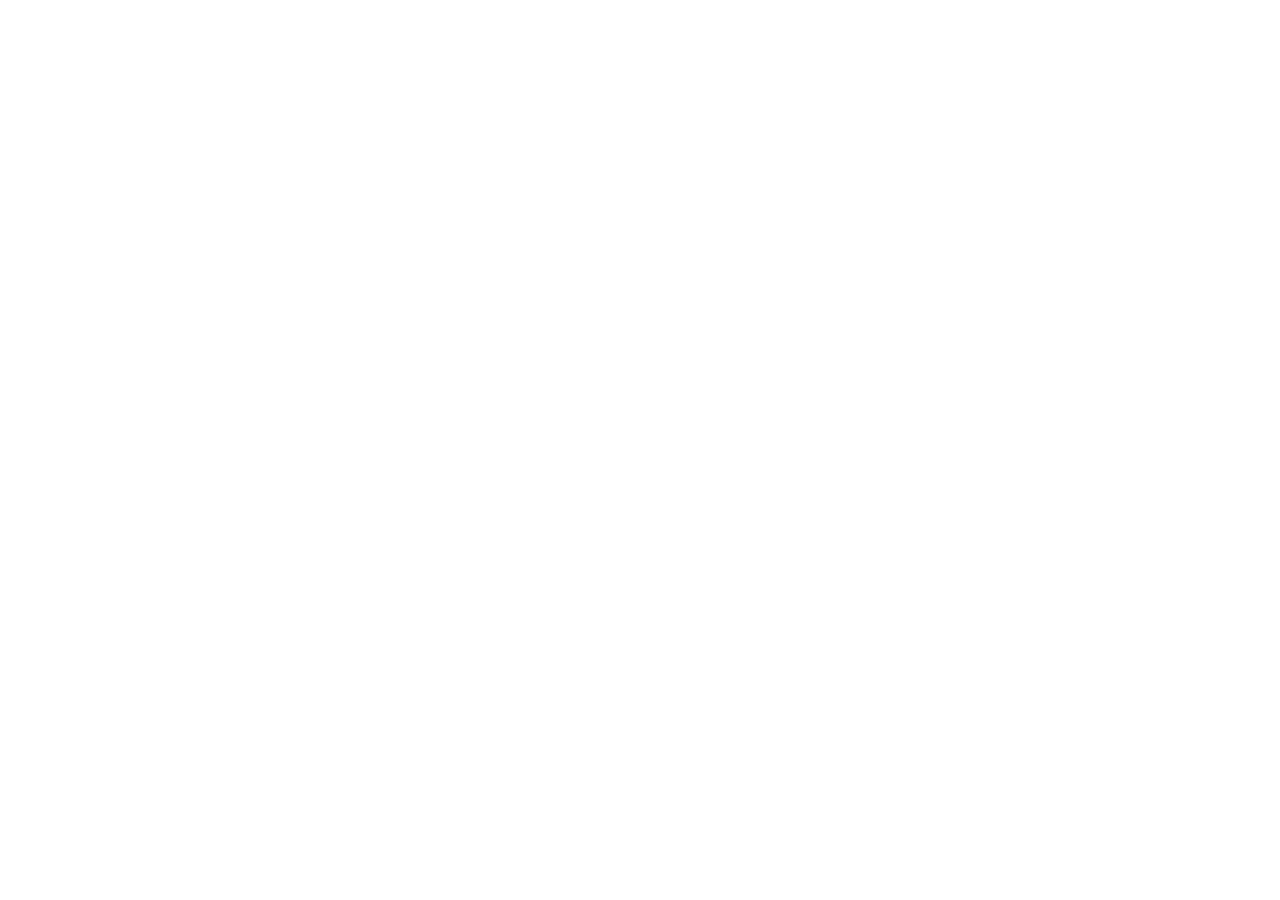
==== flexbox/index.html @ 21070feb "Flexbox Terminología - Elemento Padre" ====
<!DOCTYPE html>
<html lang="es">
<head>
    <meta charset="UTF-8">
    <meta name="viewport" content="width=device-width, initial-scale=1.0">
    <meta http-equiv="X-UA-Compatible" content="ie=edge">
    <title>Flexbox Avanzado</title>
    <!-- Reset -->
    <link rel="stylesheet" href="./reset.css">
    <!-- Terminologia -->
    <!-- <link rel="stylesheet" href="./terminologia.css"> -->
    <!-- Elemento Padre -->
    <link rel="stylesheet" href="./elemento-padre.css">
</head>
<body>
    <!-- Terminologia -->
    <!-- <div class="container">
        <div class="item">Item #1</div>
        <div class="item">Item #2</div>
        <div class="item">Item #3</div>
        <div class="item">Item #4</div>
        <div class="item">Item #5</div>
        <div class="item">Item #6</div>
    </div> -->

    <!-- Elemento Padre -->
    <!-- <section class="container">
        <article class="item">Item 1</article>
        <article class="item">Item 2</article>
        <article class="item">Item 3</article>
        <article class="item">Item 4</article>
        <article class="item">Item 5</article>
        <article class="item">Item 6</article>
        <article class="item">Item 7</article>
        <article class="item">Item 8</article>
        <article class="item">Item 9</article>
        <article class="item">Item 10</article>
        <article class="item">Item 11</article>
        <article class="item">Item 12</article>
        <article class="item">Item 13</article>
        <article class="item">Item 14</article>
        <article class="item">Item 15</article>
        <article class="item">Item 16</article>
        <article class="item">Item 17</article>
        <article class="item">Item 18</article>
        <article class="item">Item 19</article>
    </section> -->

    <!-- Elementos Hijos -->
</body>
</html>
---- flexbox/terminologia.css ----
/* Terminologia */

.container{display: flex;}
.item{border:1px solid red;}
---- flexbox/elemento-padre.css ----
/*
Flexbox Container
  display: flex | inline-flex ;
    Define un caja flexible de bloque o de linea
  flex-direction: row | row-reverse | column | column-reverse ;
    Define el eje principal y el transversal de la caja flexible
      row    x - principal   y - transversal
      column x - transversal y - principal
  flex-wrap: nowrap | wrap | wrap-reverse ;
    Determina la existencia o no de saltos de línea y su sentido
  
  justify-content: flex-start | flex-end | center | space-between | space-around ;
    Alineación de los hijos en el eje principal (espacio sobrante)
  align-items: stretch | flex-start | flex-end | center | baseline ;
    Alineación de los hijos en el eje transversal (espacio sobrante) cuando NO HAY saltos de línea (flex-wrap: nowrap)
  align-content: stretch | flex-start | flex-end | center | space-between | space-around ;
    Alineación de los hijos en el eje transversal (espacio sobrante) cuando SI HAY saltos de línea (flex-wrap: wrap | wrap-reverse)
*/


/* Elemento Padre */

.container {
    padding: 1rem;
    margin: auto;
    width: 80vh;
    height: 50vh;
    border: medium solid #333;
    background: steelblue;
    display: flex;
    flex-direction: column;
}

.item {
    border: thin solid #333;
    font-size: 2rem;
    background-color: deepskyblue;
    width: 30%;
    height: 30%;
}
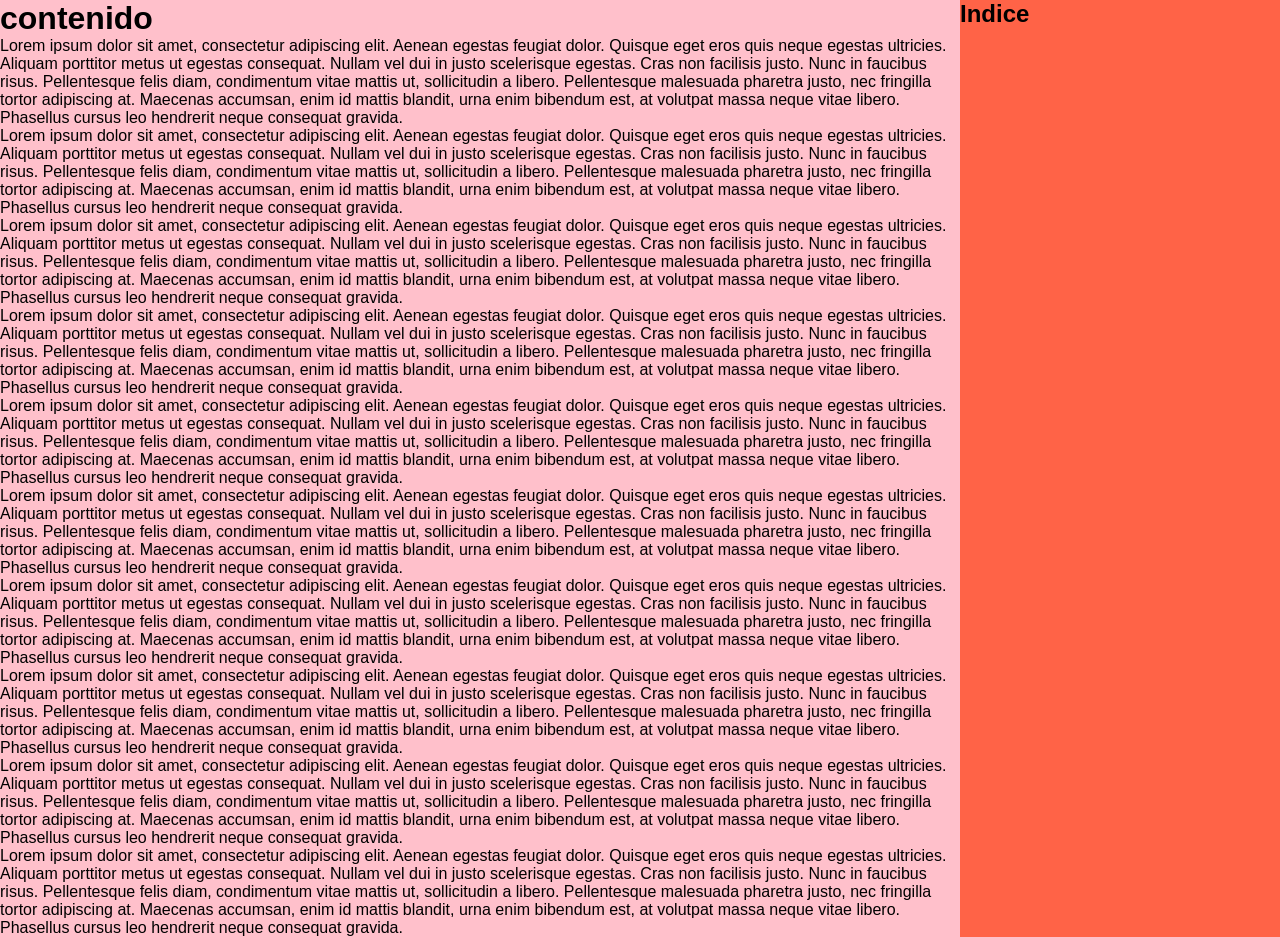
==== commit c8802eb2: "Elemento Hijo y Propiedades de alineado" ====
--- a/flexbox/index.html
+++ b/flexbox/index.html
@@ -10,7 +10,9 @@
     <!-- Terminologia -->
     <!-- <link rel="stylesheet" href="./terminologia.css"> -->
     <!-- Elemento Padre -->
-    <link rel="stylesheet" href="./elemento-padre.css">
+    <!-- <link rel="stylesheet" href="./elemento-padre.css"> -->
+    <!-- Elemento Hijo -->
+    <link rel="stylesheet" href="./elemento-hijo.css">
 </head>
 <body>
     <!-- Terminologia -->
@@ -47,5 +49,85 @@
     </section> -->
 
     <!-- Elementos Hijos -->
+    <!--<div class="container">-->
+    <!--<div class="item item-1">1</div>-->
+    <!--<div class="item item-2">2</div>-->
+    <!--<div class="item item-3">3</div>-->
+    <!--<div class="item item-4">4</div>-->
+    <!--<div class="item item-5">5</div>-->
+    <!--<div class="item item-6">6</div>-->
+    <!--<div class="item item-7">7</div>-->
+    <!--<div class="item item-8">8</div>-->
+    <!--<div class="item item-9">9</div>-->
+    <!--<div class="item item-10">10</div>-->
+    <!--</div>-->
+    <div class="content">
+        <main class="main">
+            <h1>contenido</h1>
+            <p>Lorem ipsum dolor sit amet, consectetur adipiscing elit. Aenean egestas feugiat dolor. Quisque eget eros quis neque
+                egestas ultricies. Aliquam porttitor metus ut egestas consequat. Nullam vel dui in justo scelerisque egestas.
+                Cras non facilisis justo. Nunc in faucibus risus. Pellentesque felis diam, condimentum vitae mattis ut, sollicitudin
+                a libero. Pellentesque malesuada pharetra justo, nec fringilla tortor adipiscing at. Maecenas accumsan, enim
+                id mattis blandit, urna enim bibendum est, at volutpat massa neque vitae libero. Phasellus cursus leo hendrerit
+                neque consequat gravida. </p>
+            <p>Lorem ipsum dolor sit amet, consectetur adipiscing elit. Aenean egestas feugiat dolor. Quisque eget eros quis neque
+                egestas ultricies. Aliquam porttitor metus ut egestas consequat. Nullam vel dui in justo scelerisque egestas.
+                Cras non facilisis justo. Nunc in faucibus risus. Pellentesque felis diam, condimentum vitae mattis ut, sollicitudin
+                a libero. Pellentesque malesuada pharetra justo, nec fringilla tortor adipiscing at. Maecenas accumsan, enim
+                id mattis blandit, urna enim bibendum est, at volutpat massa neque vitae libero. Phasellus cursus leo hendrerit
+                neque consequat gravida. </p>
+            <p>Lorem ipsum dolor sit amet, consectetur adipiscing elit. Aenean egestas feugiat dolor. Quisque eget eros quis neque
+                egestas ultricies. Aliquam porttitor metus ut egestas consequat. Nullam vel dui in justo scelerisque egestas.
+                Cras non facilisis justo. Nunc in faucibus risus. Pellentesque felis diam, condimentum vitae mattis ut, sollicitudin
+                a libero. Pellentesque malesuada pharetra justo, nec fringilla tortor adipiscing at. Maecenas accumsan, enim
+                id mattis blandit, urna enim bibendum est, at volutpat massa neque vitae libero. Phasellus cursus leo hendrerit
+                neque consequat gravida. </p>
+            <p>Lorem ipsum dolor sit amet, consectetur adipiscing elit. Aenean egestas feugiat dolor. Quisque eget eros quis neque
+                egestas ultricies. Aliquam porttitor metus ut egestas consequat. Nullam vel dui in justo scelerisque egestas.
+                Cras non facilisis justo. Nunc in faucibus risus. Pellentesque felis diam, condimentum vitae mattis ut, sollicitudin
+                a libero. Pellentesque malesuada pharetra justo, nec fringilla tortor adipiscing at. Maecenas accumsan, enim
+                id mattis blandit, urna enim bibendum est, at volutpat massa neque vitae libero. Phasellus cursus leo hendrerit
+                neque consequat gravida. </p>
+            <p>Lorem ipsum dolor sit amet, consectetur adipiscing elit. Aenean egestas feugiat dolor. Quisque eget eros quis neque
+                egestas ultricies. Aliquam porttitor metus ut egestas consequat. Nullam vel dui in justo scelerisque egestas.
+                Cras non facilisis justo. Nunc in faucibus risus. Pellentesque felis diam, condimentum vitae mattis ut, sollicitudin
+                a libero. Pellentesque malesuada pharetra justo, nec fringilla tortor adipiscing at. Maecenas accumsan, enim
+                id mattis blandit, urna enim bibendum est, at volutpat massa neque vitae libero. Phasellus cursus leo hendrerit
+                neque consequat gravida. </p>
+            <p>Lorem ipsum dolor sit amet, consectetur adipiscing elit. Aenean egestas feugiat dolor. Quisque eget eros quis neque
+                egestas ultricies. Aliquam porttitor metus ut egestas consequat. Nullam vel dui in justo scelerisque egestas.
+                Cras non facilisis justo. Nunc in faucibus risus. Pellentesque felis diam, condimentum vitae mattis ut, sollicitudin
+                a libero. Pellentesque malesuada pharetra justo, nec fringilla tortor adipiscing at. Maecenas accumsan, enim
+                id mattis blandit, urna enim bibendum est, at volutpat massa neque vitae libero. Phasellus cursus leo hendrerit
+                neque consequat gravida. </p>
+            <p>Lorem ipsum dolor sit amet, consectetur adipiscing elit. Aenean egestas feugiat dolor. Quisque eget eros quis neque
+                egestas ultricies. Aliquam porttitor metus ut egestas consequat. Nullam vel dui in justo scelerisque egestas.
+                Cras non facilisis justo. Nunc in faucibus risus. Pellentesque felis diam, condimentum vitae mattis ut, sollicitudin
+                a libero. Pellentesque malesuada pharetra justo, nec fringilla tortor adipiscing at. Maecenas accumsan, enim
+                id mattis blandit, urna enim bibendum est, at volutpat massa neque vitae libero. Phasellus cursus leo hendrerit
+                neque consequat gravida. </p>
+            <p>Lorem ipsum dolor sit amet, consectetur adipiscing elit. Aenean egestas feugiat dolor. Quisque eget eros quis neque
+                egestas ultricies. Aliquam porttitor metus ut egestas consequat. Nullam vel dui in justo scelerisque egestas.
+                Cras non facilisis justo. Nunc in faucibus risus. Pellentesque felis diam, condimentum vitae mattis ut, sollicitudin
+                a libero. Pellentesque malesuada pharetra justo, nec fringilla tortor adipiscing at. Maecenas accumsan, enim
+                id mattis blandit, urna enim bibendum est, at volutpat massa neque vitae libero. Phasellus cursus leo hendrerit
+                neque consequat gravida. </p>
+            <p>Lorem ipsum dolor sit amet, consectetur adipiscing elit. Aenean egestas feugiat dolor. Quisque eget eros quis neque
+                egestas ultricies. Aliquam porttitor metus ut egestas consequat. Nullam vel dui in justo scelerisque egestas.
+                Cras non facilisis justo. Nunc in faucibus risus. Pellentesque felis diam, condimentum vitae mattis ut, sollicitudin
+                a libero. Pellentesque malesuada pharetra justo, nec fringilla tortor adipiscing at. Maecenas accumsan, enim
+                id mattis blandit, urna enim bibendum est, at volutpat massa neque vitae libero. Phasellus cursus leo hendrerit
+                neque consequat gravida. </p>
+            <p>Lorem ipsum dolor sit amet, consectetur adipiscing elit. Aenean egestas feugiat dolor. Quisque eget eros quis neque
+                egestas ultricies. Aliquam porttitor metus ut egestas consequat. Nullam vel dui in justo scelerisque egestas.
+                Cras non facilisis justo. Nunc in faucibus risus. Pellentesque felis diam, condimentum vitae mattis ut, sollicitudin
+                a libero. Pellentesque malesuada pharetra justo, nec fringilla tortor adipiscing at. Maecenas accumsan, enim
+                id mattis blandit, urna enim bibendum est, at volutpat massa neque vitae libero. Phasellus cursus leo hendrerit
+                neque consequat gravida. </p>
+        </main>
+        <aside class="aside">
+            <h2>Indice</h2>
+        </aside>
+    </div>
 </body>
 </html>
--- a/flexbox/elemento-hijo.css
+++ b/flexbox/elemento-hijo.css
@@ -0,0 +1,60 @@
+/**
+    Elementos Hijos
+
+    flex-grow
+    flex-shrink
+    flex-basis
+    flex: grow shrink basis;
+    align-self
+    order
+*/
+
+.container {
+    display : flex;
+    width : 500px;
+    background : lime;
+    height : 400px;
+    /*flex-direction: column-reverse;*/
+}
+
+.item {
+    /*flex: 1 1 auto;*/
+    background : yellow;
+    flex: 5;
+    height : 40px;
+    /*transition: all .3s;*/
+}
+
+.item:nth-child(even) {
+    background : pink;
+}
+
+.item:nth-child(2) {
+    order: -1;
+}
+
+.content {
+    display : flex;
+}
+.main {
+    background : pink;
+    width : 75%;
+}
+.aside {
+    background : tomato;
+    width : 25%;
+}
+
+@media screen and (max-width: 640px) {
+    .content {
+        flex-direction: column;
+    }
+
+    .main, .aside {
+        width : 100%;
+    }
+
+    .aside {
+        order: -1;
+    }
+}
